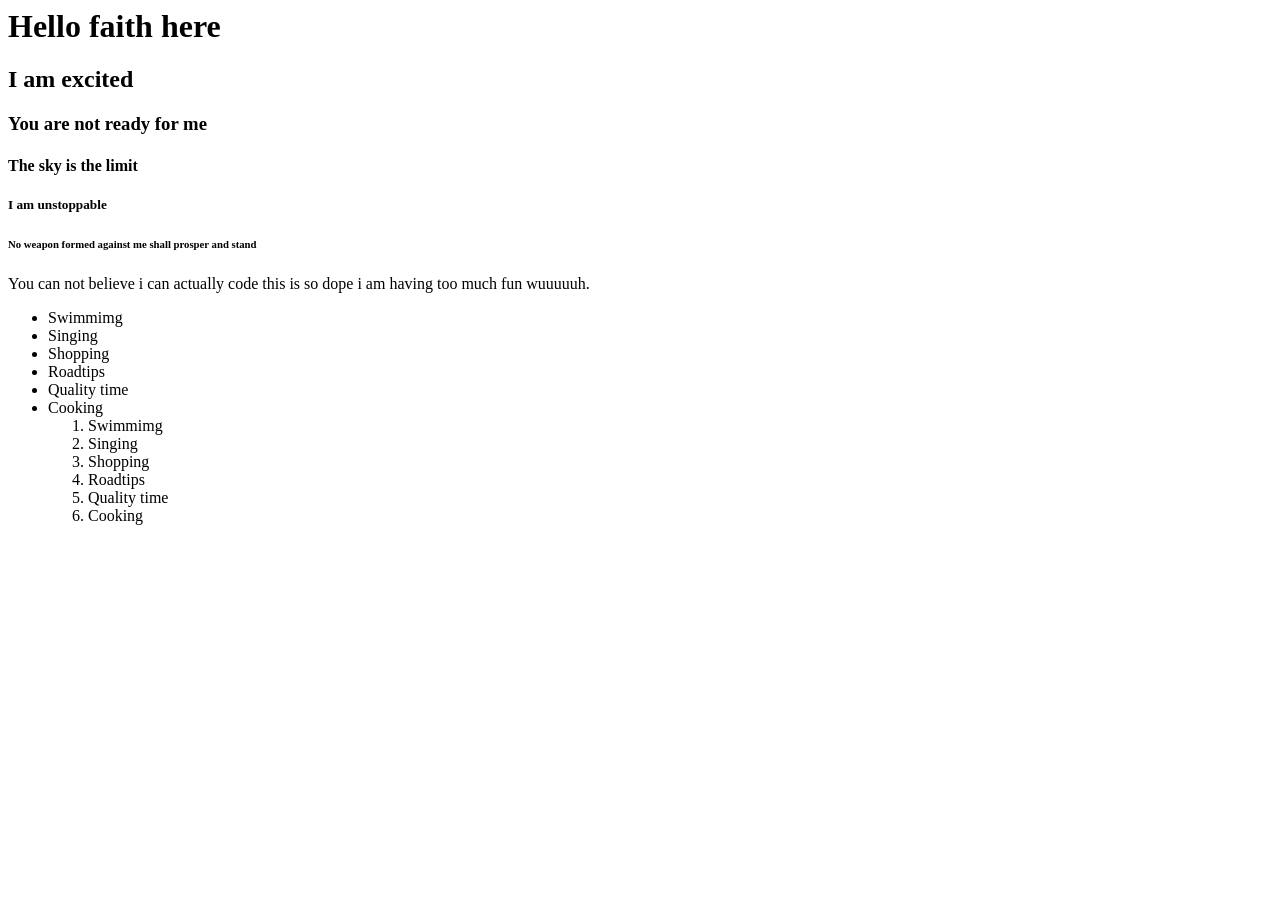
==== index.html @ de4ccda9 "Hello world" ====
<!DOCTYPE htmt>
<html>
    <head>
        <title>My first website </title>
        </head>

    
    <body>
        <h1>Hello faith here</h1>
        <h2>I am excited</h2>
        <h3>You are not ready for me</h3>
        <h4>The sky is the limit</h4>
        <h5>I am unstoppable</h5>
        <h6>No weapon formed against me shall prosper and stand </h6>
        <p>You can not believe i can actually code this is so dope i am having too much fun wuuuuuh. </p>        
        <body>
<ul>
    <li>Swimmimg</li>
    <li>Singing</li>
    <li>Shopping</li>
    <li>Roadtips</li>
    <li>Quality time</li>
    <li>Cooking</li>
<ol>
    <li>Swimmimg</li>
    <li>Singing</li>
    <li>Shopping</li>
    <li>Roadtips</li>
    <li>Quality time</li>
    <li>Cooking</li>
</ol>
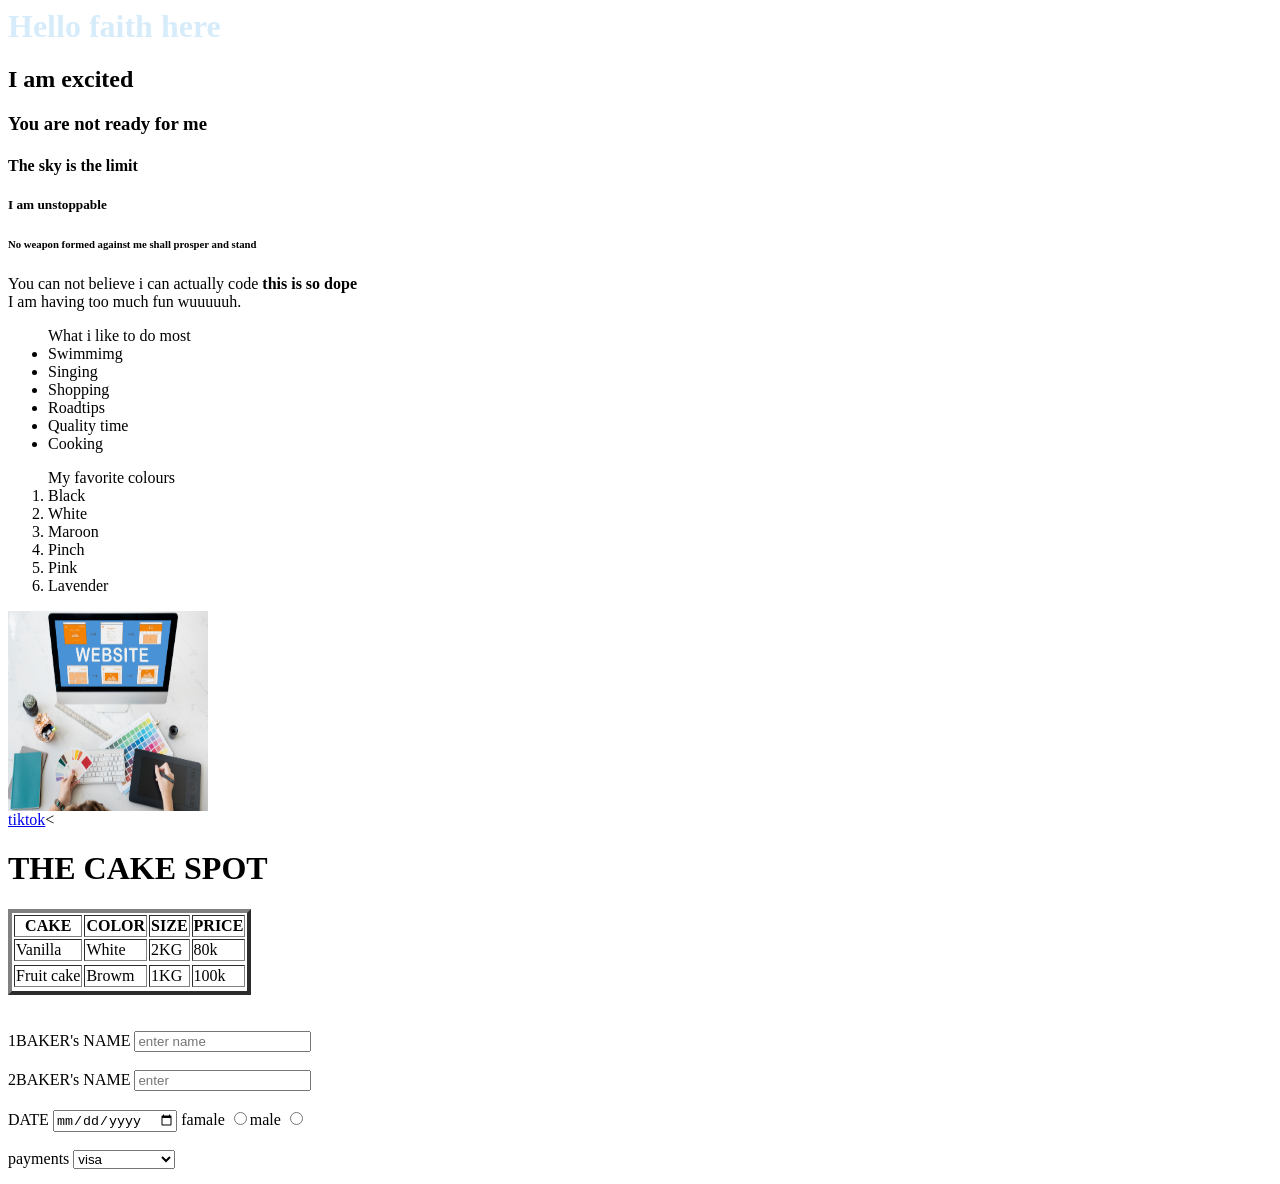
==== commit a411b850: "added an image floder" ====
--- a/index.html
+++ b/index.html
@@ -2,30 +2,95 @@
 <html>
     <head>
         <title>My first website </title>
-        </head>
+        <style>
+            h3
+            
 
-    
+
+        </style>
+    </head>
     <body>
-        <h1>Hello faith here</h1>
+        <h1 style="color: rgb(215, 236, 250);">Hello faith here</h1>
         <h2>I am excited</h2>
         <h3>You are not ready for me</h3>
         <h4>The sky is the limit</h4>
         <h5>I am unstoppable</h5>
         <h6>No weapon formed against me shall prosper and stand </h6>
-        <p>You can not believe i can actually code this is so dope i am having too much fun wuuuuuh. </p>        
+   
+     <p>You can not believe i can actually code <b>this is so dope </b> <br> I am having too much fun wuuuuuh. </p>         
         <body>
-<ul>
+<ul>What i like to do most
     <li>Swimmimg</li>
     <li>Singing</li>
     <li>Shopping</li>
     <li>Roadtips</li>
     <li>Quality time</li>
     <li>Cooking</li>
-<ol>
-    <li>Swimmimg</li>
-    <li>Singing</li>
-    <li>Shopping</li>
-    <li>Roadtips</li>
-    <li>Quality time</li>
-    <li>Cooking</li>
+</ul>    
+<ol>My favorite colours
+    <li>Black</li>
+    <li>White</li>
+    <li>Maroon</li>
+    <li>Pinch</li>
+    <li>Pink</li>
+    <li>Lavender</li>
 </ol>
+
+<img src="images/web-template-website-design-concept.jpg
+" alt="website" height="200px" width="200px"><br>
+
+<a href="https://www.tiktok.com/@the.cake.spot2?is_from_webapp=1&sender_device=pc" target="_blank">tiktok</a><
+
+
+<table border ="4">
+    <h1>THE CAKE SPOT</h1>
+    <tr>
+       <th>CAKE</th>
+       <th>COLOR</th>
+       <th>SIZE</th>
+       <th>PRICE</th>
+       
+    </tr>
+
+    <tr>
+        <td>Vanilla</td>
+        <td>White</td>
+        <td>2KG</td>
+        <td>80k</td>
+        
+    <tr>
+    <tr>
+        <td>Fruit cake</td>
+        <td>Browm</td>
+        <td>1KG</td>
+        <td>100k</td>
+    <tr>
+    
+    
+</table><br><br>
+
+<form>
+    <label for="1baker's name">1BAKER's NAME</label>
+    <input type="text" placeholder="enter name"><br><br>
+     <label for="2BAKER'S name">2BAKER's NAME</label>
+     <input type="text" placeholder="enter"><br><br>
+     <label for="date">DATE</label>
+     <input type="date"placeholder="enter date">
+     <label for="Gender">famale</label>
+     <input type="radio"name="gender"value="famale"
+     <label for="Gender">male</label>
+     <input type="radio"name="gender"value="male" ><br><br>
+     <label for="Payments">payments</label>
+     <select>
+         <option value="visa">visa</option>
+         <option value="Mobliemoney">Mobliemoney</option>
+
+       
+       
+       
+        </select>
+
+</form>
+
+        </body>    
+        </html>
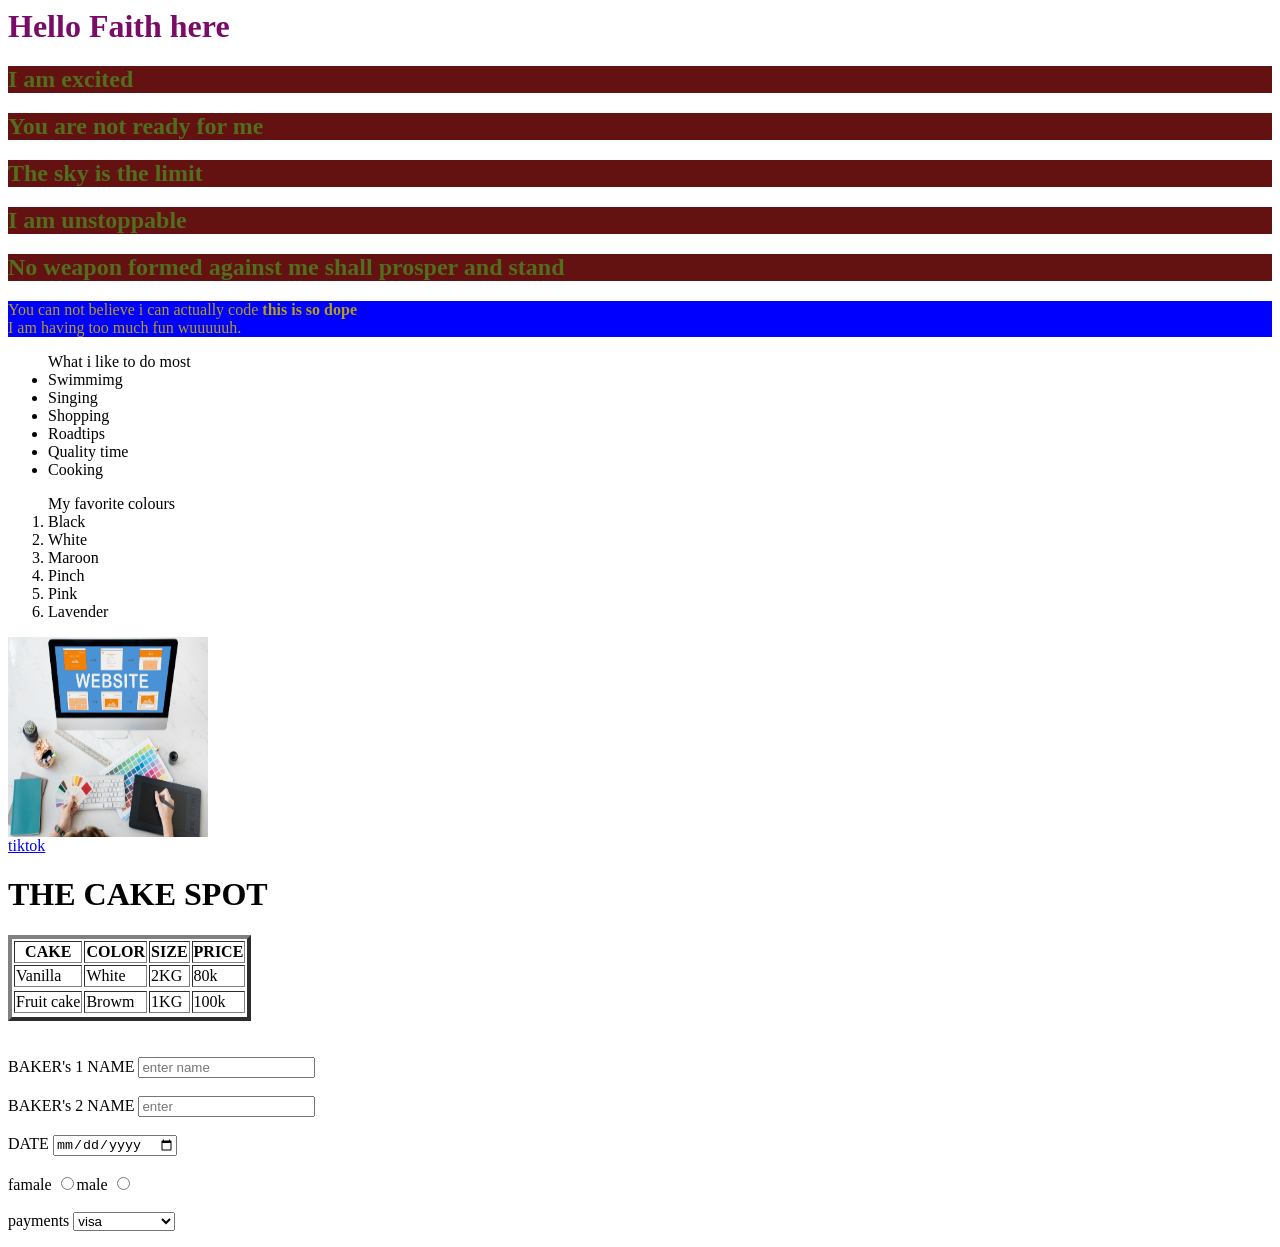
==== commit 8783e678: "added a style and css file" ====
--- a/index.html
+++ b/index.html
@@ -3,21 +3,23 @@
     <head>
         <title>My first website </title>
         <style>
-            h3
-            
+            h2{
+                color: hwb(81 11% 57%);
+                background-color: hsl(0, 71%, 23%);
 
 
+            }
         </style>
     </head>
     <body>
-        <h1 style="color: rgb(215, 236, 250);">Hello faith here</h1>
+        <h1 style="color: hsl(310, 82%, 26%);">Hello Faith here</h1>
         <h2>I am excited</h2>
-        <h3>You are not ready for me</h3>
-        <h4>The sky is the limit</h4>
-        <h5>I am unstoppable</h5>
-        <h6>No weapon formed against me shall prosper and stand </h6>
+        <h2>You are not ready for me</h2>
+        <h2>The sky is the limit</h2>
+        <h2>I am unstoppable</h2>
+        <h2>No weapon formed against me shall prosper and stand </h2>
    
-     <p>You can not believe i can actually code <b>this is so dope </b> <br> I am having too much fun wuuuuuh. </p>         
+     <p style="background-color: blue; color: hsl(51, 77%, 40%);">You can not believe i can actually code <b>this is so dope </b> <br> I am having too much fun wuuuuuh. </p>         
         <body>
 <ul>What i like to do most
     <li>Swimmimg</li>
@@ -36,10 +38,9 @@
     <li>Lavender</li>
 </ol>
 
-<img src="images/web-template-website-design-concept.jpg
-" alt="website" height="200px" width="200px"><br>
+<img src="images/web-template-website-design-concept.jpg "alt=" website" height="200px" width="200px"><br>
 
-<a href="https://www.tiktok.com/@the.cake.spot2?is_from_webapp=1&sender_device=pc" target="_blank">tiktok</a><
+<a href="https://www.tiktok.com/@the.cake.spot2?is_from_webapp=1&sender_device=pc" target="_blank">tiktok</a>
 
 
 <table border ="4">
@@ -70,25 +71,21 @@
 </table><br><br>
 
 <form>
-    <label for="1baker's name">1BAKER's NAME</label>
+    <label for="baker's 1 name">BAKER's 1 NAME</label>
     <input type="text" placeholder="enter name"><br><br>
-     <label for="2BAKER'S name">2BAKER's NAME</label>
+     <label for="BAKER'S 2 name">BAKER's 2 NAME</label>
      <input type="text" placeholder="enter"><br><br>
      <label for="date">DATE</label>
-     <input type="date"placeholder="enter date">
+     <input type="date"placeholder="enter date"><br><br>
      <label for="Gender">famale</label>
      <input type="radio"name="gender"value="famale"
      <label for="Gender">male</label>
-     <input type="radio"name="gender"value="male" ><br><br>
+     <input type="radio"name="gender"value="male"><br><br>
      <label for="Payments">payments</label>
-     <select>
+    <select>
          <option value="visa">visa</option>
          <option value="Mobliemoney">Mobliemoney</option>
-
-       
-       
-       
-        </select>
+    </select>
 
 </form>
 
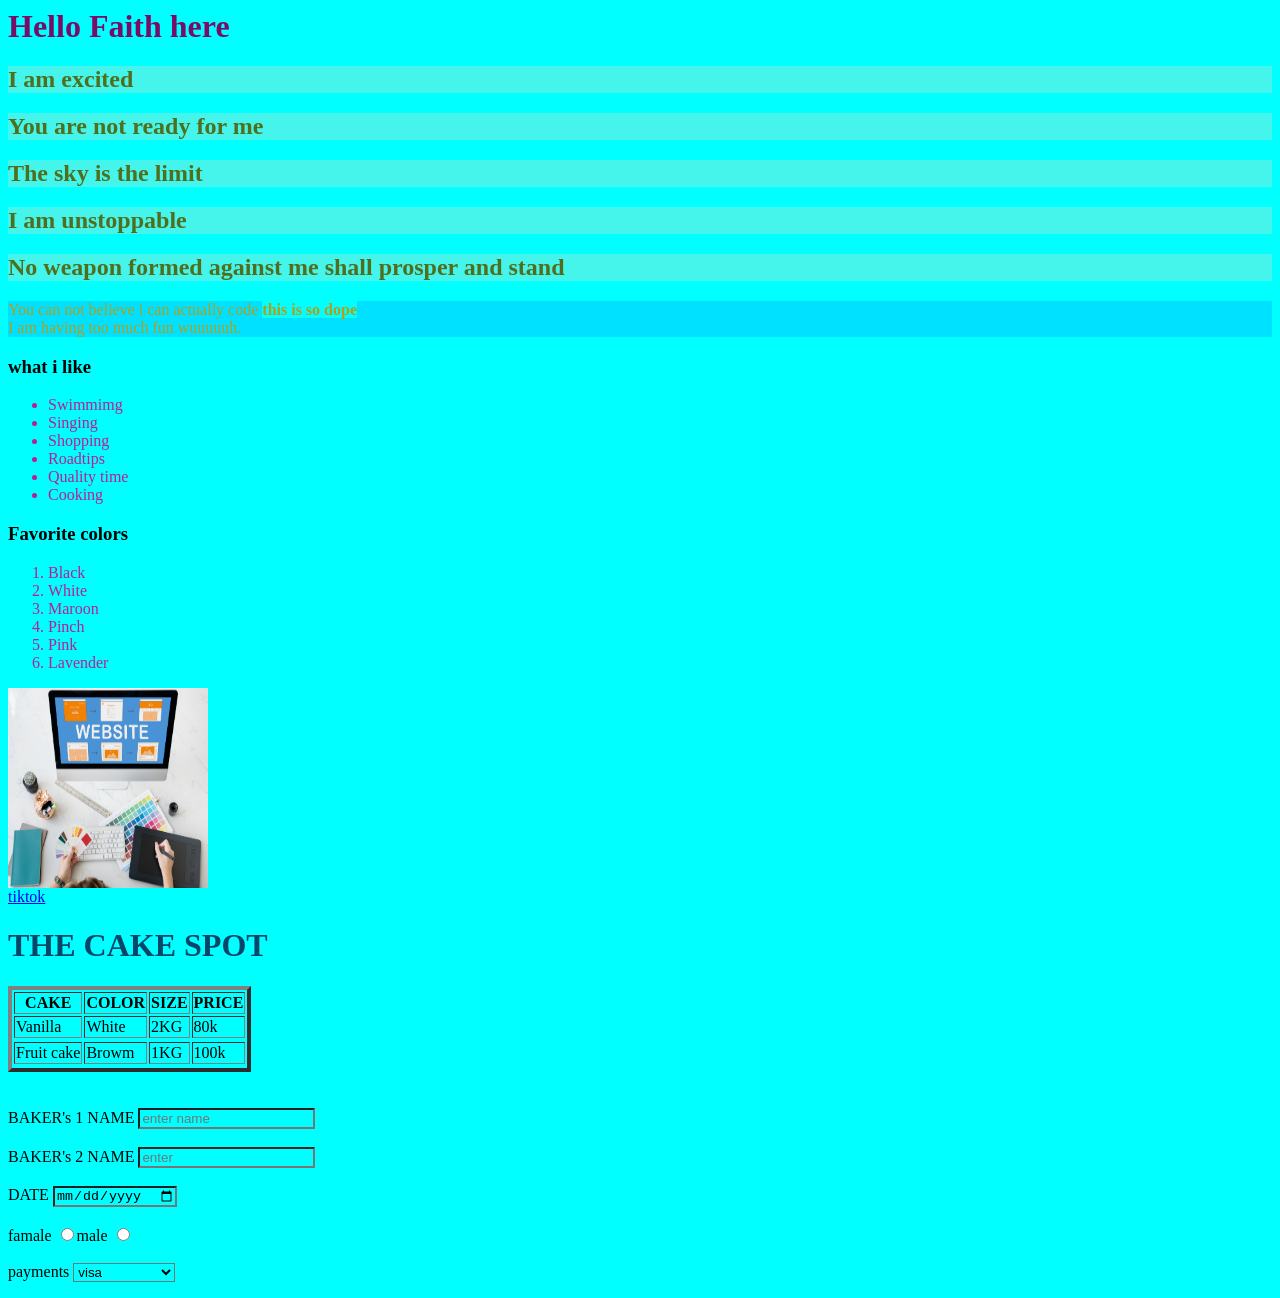
==== commit 262e22e7: "added portfolio.html" ====
--- a/index.html
+++ b/index.html
@@ -2,10 +2,11 @@
 <html>
     <head>
         <title>My first website </title>
+        <link rel="stylesheet" href="style.css">
         <style>
             h2{
                 color: hwb(81 11% 57%);
-                background-color: hsl(0, 71%, 23%);
+                background-color: hwb(177 27% 4%);
 
 
             }
@@ -19,17 +20,19 @@
         <h2>I am unstoppable</h2>
         <h2>No weapon formed against me shall prosper and stand </h2>
    
-     <p style="background-color: blue; color: hsl(51, 77%, 40%);">You can not believe i can actually code <b>this is so dope </b> <br> I am having too much fun wuuuuuh. </p>         
+     <p style="background-color: #00e1ff; color: hsl(51, 77%, 40%);">You can not believe i can actually code <b>this is so dope </b> <br> I am having too much fun wuuuuuh. </p>         
         <body>
-<ul>What i like to do most
+<h3>what i like</h3> 
+<ul class="hobbies">
     <li>Swimmimg</li>
     <li>Singing</li>
     <li>Shopping</li>
     <li>Roadtips</li>
     <li>Quality time</li>
     <li>Cooking</li>
-</ul>    
-<ol>My favorite colours
+</ul>
+<h3>Favorite colors</h3>    
+<ol class="colors">
     <li>Black</li>
     <li>White</li>
     <li>Maroon</li>
--- a/style.css
+++ b/style.css
@@ -0,0 +1,23 @@
+*{
+
+    background-color: oklab(90.54100000000001% -0.14945 -0.0395);
+
+}
+h1{
+    color: rgb(7, 69, 105);
+}
+img{
+    width:200px;
+ }
+ 
+ .swimming{
+    color: hsl(313, 97%, 61%);
+ }
+ 
+ .hobbies{
+    color: #b81f92;
+ }
+ 
+ .colors{
+    color: #b81f92;
+ }
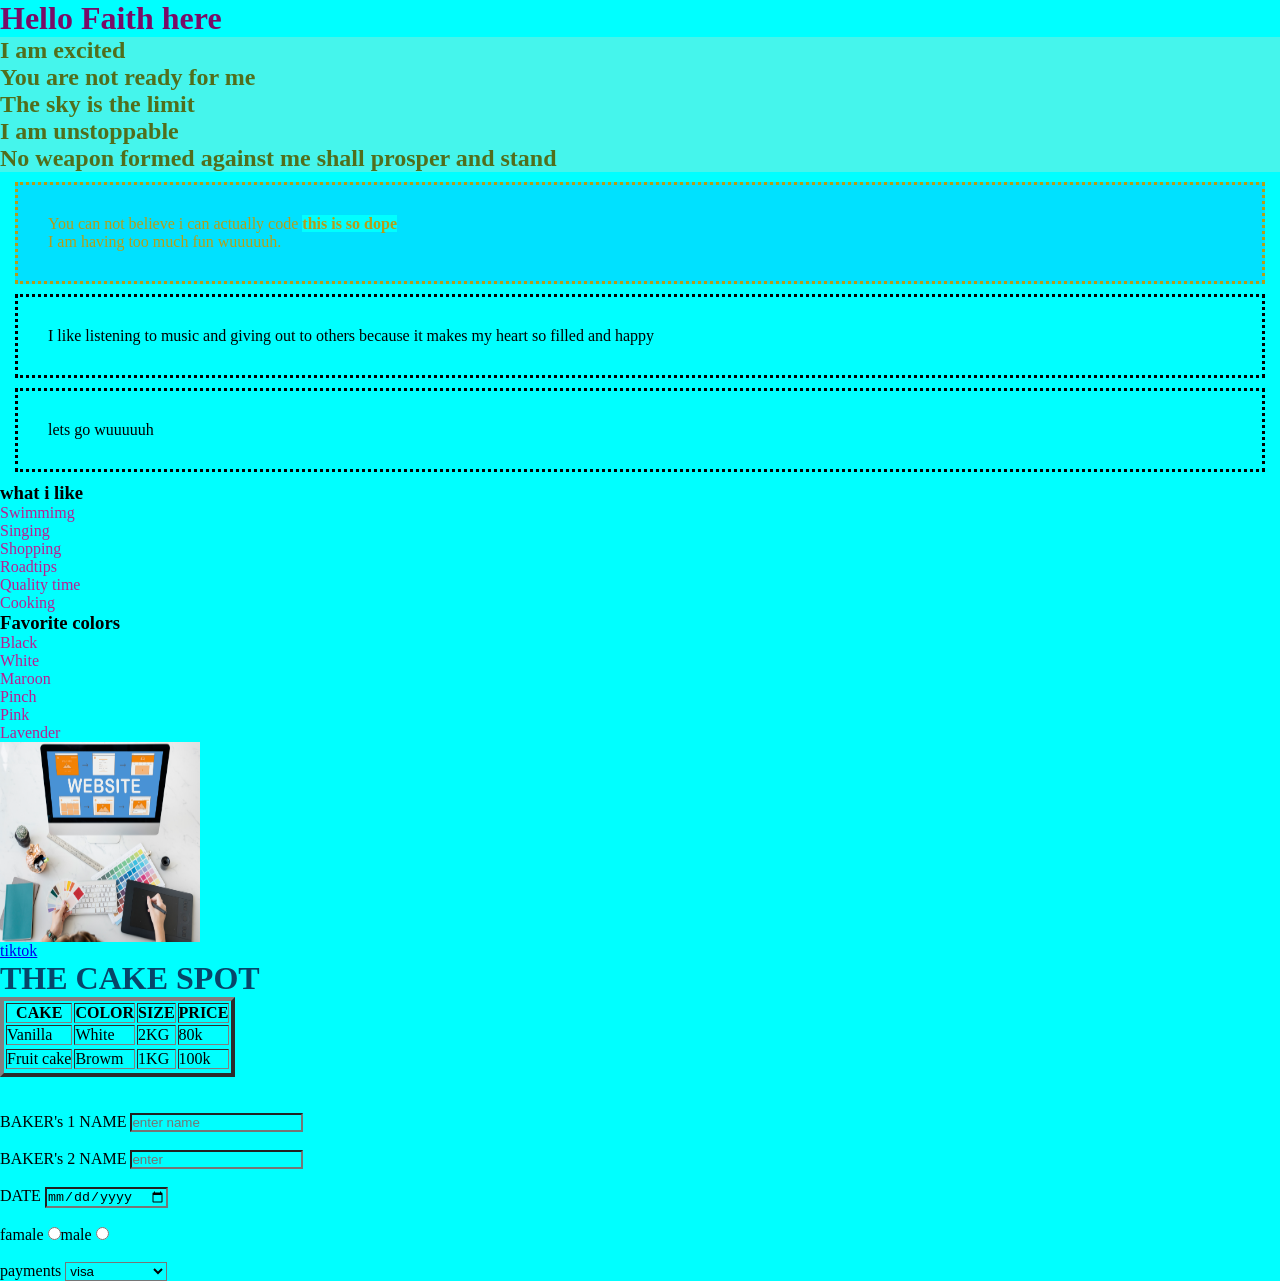
==== commit ebf204e8: "Added flex" ====
--- a/index.html
+++ b/index.html
@@ -20,7 +20,9 @@
         <h2>I am unstoppable</h2>
         <h2>No weapon formed against me shall prosper and stand </h2>
    
-     <p style="background-color: #00e1ff; color: hsl(51, 77%, 40%);">You can not believe i can actually code <b>this is so dope </b> <br> I am having too much fun wuuuuuh. </p>         
+     <p style="background-color: #00e1ff; color: hsl(51, 77%, 40%);" class="first">You can not believe i can actually code <b>this is so dope </b> <br> I am having too much fun wuuuuuh. </p>    
+     <p id="sample" class="first">I like listening to music and giving out to others because it makes my heart so filled and happy</p>     
+     <p class="first">lets go wuuuuuh </p>
         <body>
 <h3>what i like</h3> 
 <ul class="hobbies">
--- a/style.css
+++ b/style.css
@@ -1,5 +1,6 @@
 *{
-
+   margin: 0;
+   padding: 0;
     background-color: oklab(90.54100000000001% -0.14945 -0.0395);
 
 }
@@ -20,4 +21,21 @@
  
  .colors{
     color: #b81f92;
- }+ }
+
+
+.first{
+   border-style: dotted;
+   margin: 10px 15px;
+   padding: 30px;
+}
+
+/*My flexbox properties*/
+
+.child{
+   background-color: oklab(41.544% 0.14561 -0.052);
+   display: flex;
+   /*flex-direction: row;*/
+   /*gap: 10px;*/
+   justify-content: space-between;
+}
